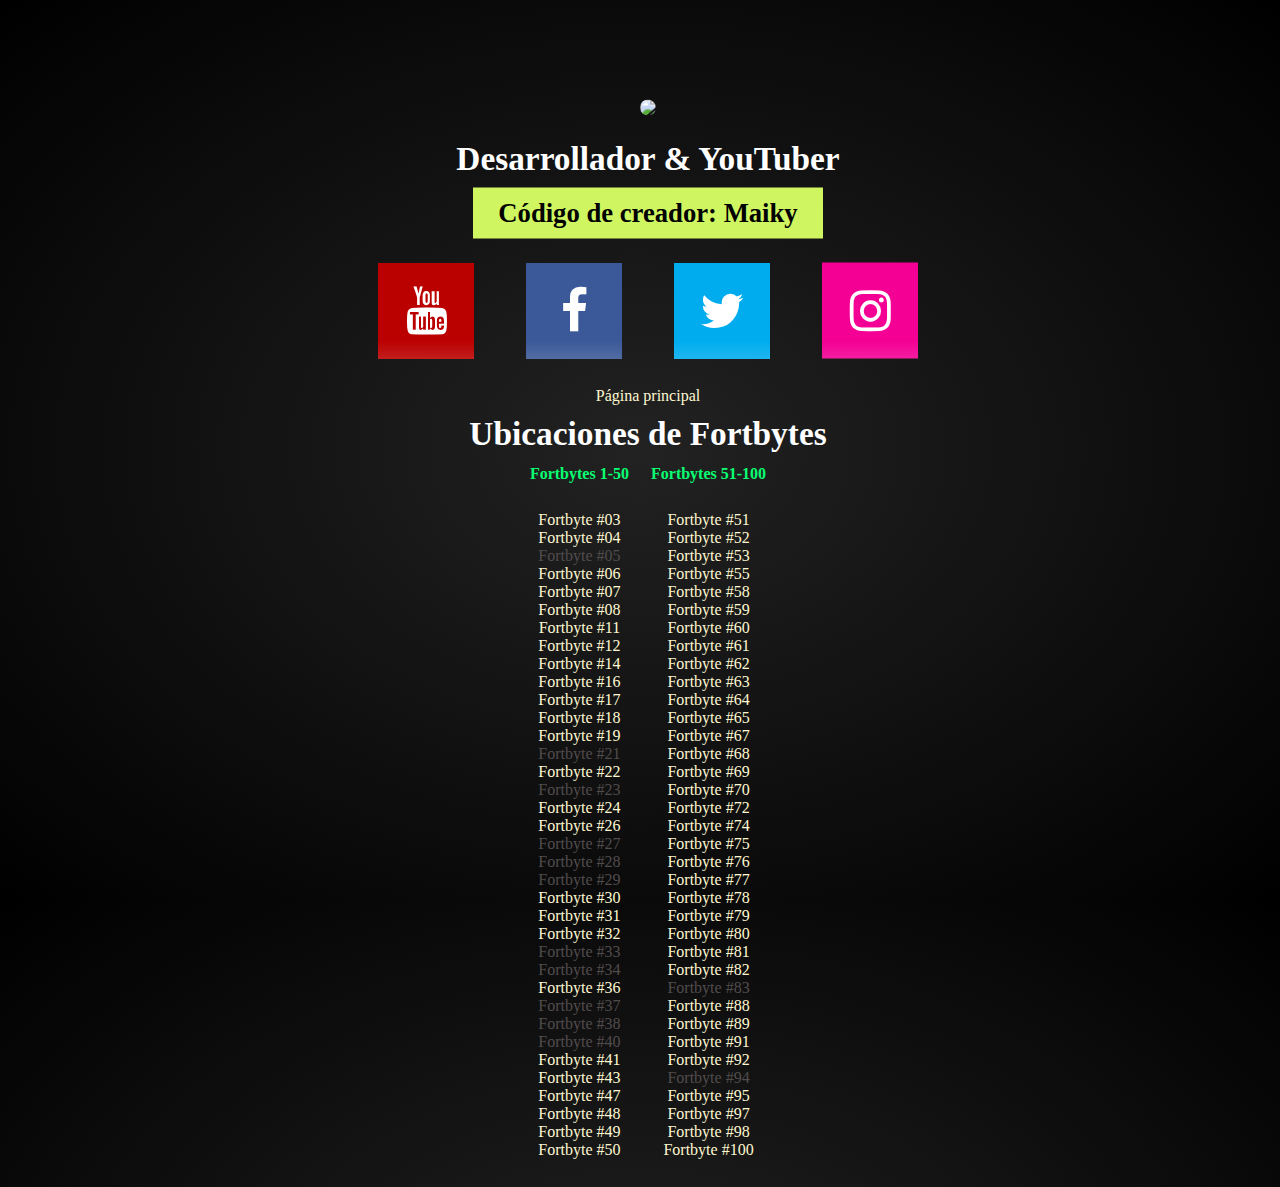
==== fortbytes.html @ 4a486058 "fortbyte 33 link disable" ====
<!DOCTYPE html>
<html lang="es" >

<head>
  <meta charset="UTF-8" />
  <title>Fortbytes - Ubicaciones - Maiky &bull; Page</title>
  
    <link rel="stylesheet" href="https://cdnjs.cloudflare.com/ajax/libs/normalize/5.0.0/normalize.min.css">

  <link rel='stylesheet' href='https://maxcdn.bootstrapcdn.com/font-awesome/4.1.0/css/font-awesome.min.css'>

      <link rel="stylesheet" href="./style.css" />

  <style>
    ul {
        color: #fff;
        list-style: none;
        padding-left: 0;
    }
    
    a {
        color: #fef8d1;
        text-decoration: none;
    }
    
    a:hover {
        color: #FFF383;
    }
    
    body {
        top: 70%;
    }
    
    th {
        color: #09ff72;
        text-align: center;
    }
    
    td, th {
        padding: 0 10px 10px;
    }
    
    table {
        margin: 0 auto;
    }
    
    .disabled, .disabled:hover {
        color: #514c4c;
        cursor: auto;
    }
  
  </style>
</head>

<body>

  <div style="padding: 10px;">
<img src="https://avatars2.githubusercontent.com/u/51415805" style="width: 200px;" />
</div>
<h1>Desarrollador &amp; YouTuber</h1>
<h2 style="width: 350px;">Código de creador: Maiky</h2>
<a href="https://www.youtube.com/c/MaikyM" class="fa fa-youtube" target="_blank"></a>
<a href="https://www.facebook.com/MaikyMOficial" class="fa fa-facebook" target="_blank"></a>
<a href="https://twitter.com/MaikyMOficial" class="fa fa-twitter" target="_blank"></a>
<a href="https://www.instagram.com/maikymoficial" class="fa fa-instagram" target="_blank"></a>

<div style="text-align: center;">
    <a href="index.html">Página principal</a>
</div>

<h1>Ubicaciones de Fortbytes</h1>

<table>
    <tr>
        <th>Fortbytes 1-50</th>
        <th>Fortbytes 51-100</th>
    </tr>
    <tr>
        <td style="vertical-align: top;">
            <ul>
                <li><a href="images/fortbytes/fortbyte_03_mapa.jpg" target="_blank">Fortbyte #03</a></li>
                <li><a href="images/fortbytes/fortbyte_04_mapa.jpg" target="_blank">Fortbyte #04</a></li>
                <li><a href="images/fortbytes/fortbyte_05_mapa.jpg" target="_blank" class="disabled">Fortbyte #05</a></li>
                <li><a href="images/fortbytes/fortbyte_06_mapa.jpg" target="_blank">Fortbyte #06</a></li>
                <li><a href="images/fortbytes/fortbyte_07_mapa.jpg" target="_blank">Fortbyte #07</a></li>
                <li><a href="images/fortbytes/fortbyte_08_mapa.jpg" target="_blank">Fortbyte #08</a></li>
                <li><a href="images/fortbytes/fortbyte_11_mapa.jpg" target="_blank">Fortbyte #11</a></li>
                <li><a href="images/fortbytes/fortbyte_12_mapa.jpg" target="_blank">Fortbyte #12</a></li>
                <li><a href="images/fortbytes/fortbyte_14_mapa.jpg" target="_blank">Fortbyte #14</a></li>
                <li><a href="images/fortbytes/fortbyte_16_mapa.jpg" target="_blank">Fortbyte #16</a></li>
                <li><a href="images/fortbytes/fortbyte_17_mapa.jpg" target="_blank">Fortbyte #17</a></li>
                <li><a href="images/fortbytes/fortbyte_18_mapa.jpg" target="_blank">Fortbyte #18</a></li>
                <li><a href="images/fortbytes/fortbyte_19_mapa.jpg" target="_blank">Fortbyte #19</a></li>
                <li><a href="images/fortbytes/fortbyte_21_mapa.jpg" target="_blank" class="disabled">Fortbyte #21</a></li>
                <li><a href="images/fortbytes/fortbyte_22_mapa.jpg" target="_blank">Fortbyte #22</a></li>
                <li><a href="images/fortbytes/fortbyte_23_mapa.jpg" target="_blank" class="disabled">Fortbyte #23</a></li>
                <li><a href="images/fortbytes/fortbyte_24_mapa.jpg" target="_blank">Fortbyte #24</a></li>
                <li><a href="images/fortbytes/fortbyte_26_mapa.jpg" target="_blank">Fortbyte #26</a></li>
                <li><a href="images/fortbytes/fortbyte_27_mapa.jpg" target="_blank" class="disabled">Fortbyte #27</a></li>
                <li><a href="images/fortbytes/fortbyte_28_mapa.jpg" target="_blank" class="disabled">Fortbyte #28</a></li>
                <li><a href="images/fortbytes/fortbyte_29_mapa.jpg" target="_blank" class="disabled">Fortbyte #29</a></li>
                <li><a href="images/fortbytes/fortbyte_30_mapa.jpg" target="_blank">Fortbyte #30</a></li>
                <li><a href="images/fortbytes/fortbyte_31_mapa.jpg" target="_blank">Fortbyte #31</a></li>
                <li><a href="images/fortbytes/fortbyte_32_mapa.jpg" target="_blank">Fortbyte #32</a></li>
                <li><a href="images/fortbytes/fortbyte_33_mapa.jpg" target="_blank" class="disabled">Fortbyte #33</a></li>
                <li><a href="images/fortbytes/fortbyte_34_mapa.jpg" target="_blank" class="disabled">Fortbyte #34</a></li>
                <li><a href="images/fortbytes/fortbyte_36_mapa.jpg" target="_blank">Fortbyte #36</a></li>
                <li><a href="images/fortbytes/fortbyte_37_mapa.jpg" target="_blank" class="disabled">Fortbyte #37</a></li>
                <li><a href="images/fortbytes/fortbyte_38_mapa.jpg" target="_blank" class="disabled">Fortbyte #38</a></li>
                <li><a href="images/fortbytes/fortbyte_40_mapa.jpg" target="_blank" class="disabled">Fortbyte #40</a></li>
                <li><a href="images/fortbytes/fortbyte_41_mapa.jpg" target="_blank">Fortbyte #41</a></li>
                <li><a href="images/fortbytes/fortbyte_43_mapa.jpg" target="_blank">Fortbyte #43</a></li>
                <li><a href="images/fortbytes/fortbyte_47_mapa.jpg" target="_blank">Fortbyte #47</a></li>
                <li><a href="images/fortbytes/fortbyte_48_mapa.jpg" target="_blank">Fortbyte #48</a></li>
                <li><a href="images/fortbytes/fortbyte_49_mapa.jpg" target="_blank">Fortbyte #49</a></li>
                <li><a href="images/fortbytes/fortbyte_50_mapa.jpg" target="_blank">Fortbyte #50</a></li>
            </ul>
        </td>
        <td style="vertical-align: top;">
            <ul>
                <li><a href="images/fortbytes/fortbyte_51_mapa.jpg" target="_blank">Fortbyte #51</a></li>
                <li><a href="images/fortbytes/fortbyte_52_mapa.jpg" target="_blank">Fortbyte #52</a></li>
                <li><a href="images/fortbytes/fortbyte_53_mapa.jpg" target="_blank">Fortbyte #53</a></li>
                <li><a href="images/fortbytes/fortbyte_55_mapa.jpg" target="_blank">Fortbyte #55</a></li>
                <li><a href="images/fortbytes/fortbyte_58_mapa.jpg" target="_blank">Fortbyte #58</a></li>
                <li><a href="images/fortbytes/fortbyte_59_mapa.jpg" target="_blank">Fortbyte #59</a></li>
                <li><a href="images/fortbytes/fortbyte_60_mapa.jpg" target="_blank">Fortbyte #60</a></li>
                <li><a href="images/fortbytes/fortbyte_61_mapa.jpg" target="_blank">Fortbyte #61</a></li>
                <li><a href="images/fortbytes/fortbyte_62_mapa.jpg" target="_blank">Fortbyte #62</a></li>
                <li><a href="images/fortbytes/fortbyte_63_mapa.jpg" target="_blank">Fortbyte #63</a></li>
                <li><a href="images/fortbytes/fortbyte_64_mapa.jpg" target="_blank">Fortbyte #64</a></li>
                <li><a href="images/fortbytes/fortbyte_65_mapa.jpg" target="_blank">Fortbyte #65</a></li>
                <li><a href="images/fortbytes/fortbyte_67_mapa.jpg" target="_blank">Fortbyte #67</a></li>
                <li><a href="images/fortbytes/fortbyte_68_mapa.jpg" target="_blank">Fortbyte #68</a></li>
                <li><a href="images/fortbytes/fortbyte_69_mapa.jpg" target="_blank">Fortbyte #69</a></li>
                <li><a href="images/fortbytes/fortbyte_70_mapa.jpg" target="_blank">Fortbyte #70</a></li>
                <li><a href="images/fortbytes/fortbyte_72_mapa.jpg" target="_blank">Fortbyte #72</a></li>
                <li><a href="images/fortbytes/fortbyte_74_mapa.jpg" target="_blank">Fortbyte #74</a></li>
                <li><a href="images/fortbytes/fortbyte_75_mapa.jpg" target="_blank">Fortbyte #75</a></li>
                <li><a href="images/fortbytes/fortbyte_76_mapa.jpg" target="_blank">Fortbyte #76</a></li>
                <li><a href="images/fortbytes/fortbyte_77_mapa.jpg" target="_blank">Fortbyte #77</a></li>
                <li><a href="images/fortbytes/fortbyte_78_mapa.jpg" target="_blank">Fortbyte #78</a></li>
                <li><a href="images/fortbytes/fortbyte_79_mapa.jpg" target="_blank">Fortbyte #79</a></li>
                <li><a href="images/fortbytes/fortbyte_80_mapa.jpg" target="_blank">Fortbyte #80</a></li>
                <li><a href="images/fortbytes/fortbyte_81_mapa.jpg" target="_blank">Fortbyte #81</a></li>
                <li><a href="images/fortbytes/fortbyte_82_mapa.jpg" target="_blank">Fortbyte #82</a></li>
                <li><a href="images/fortbytes/fortbyte_83_mapa.jpg" target="_blank" class="disabled">Fortbyte #83</a></li>
                <li><a href="images/fortbytes/fortbyte_88_mapa.jpg" target="_blank">Fortbyte #88</a></li>
                <li><a href="images/fortbytes/fortbyte_89_mapa.jpg" target="_blank">Fortbyte #89</a></li>
                <li><a href="images/fortbytes/fortbyte_91_mapa.jpg" target="_blank">Fortbyte #91</a></li>
                <li><a href="images/fortbytes/fortbyte_92_mapa.jpg" target="_blank">Fortbyte #92</a></li>
                <li><a href="images/fortbytes/fortbyte_94_mapa.jpg" target="_blank" class="disabled">Fortbyte #94</a></li>
                <li><a href="images/fortbytes/fortbyte_95_mapa.jpg" target="_blank">Fortbyte #95</a></li>
                <li><a href="images/fortbytes/fortbyte_97_mapa.jpg" target="_blank">Fortbyte #97</a></li>
                <li><a href="images/fortbytes/fortbyte_98_mapa.jpg" target="_blank">Fortbyte #98</a></li>
                <li><a href="images/fortbytes/fortbyte_100_mapa.jpg" target="_blank">Fortbyte #100</a></li>
            </ul>
        </td>
    </tr>
</table>
  <script src='https://cdnjs.cloudflare.com/ajax/libs/jquery/2.1.3/jquery.min.js'></script>
  
  <script>
    $(".disabled").each(function() {
       $(this).on('click', function() {
            return false;
       }); 
    });
  </script>

</body>

</html>
---- style.css ----
*, *:after, *:before {
  box-sizing: border-box;
}

.fa {
  height: 2em;
  font-size: 3em;
  overflow: hidden;
  margin: 0.5em;
  position: relative;
  text-decoration: none;
  width: 2em;
  -webkit-backface-visibility: hidden;
}
.fa:before, .fa:after {
  left: 0;
  position: absolute;
  text-align: center;
  transition: 0.5s;
  top: 50%;
  width: 100%;
}
.fa:before {
  color: white;
  -webkit-transform: translate3D(0, -50%, 0);
          transform: translate3D(0, -50%, 0);
  z-index: 2;
}
.fa:after {
  padding-bottom: 25%;
  padding-top: 300%;
  top: 0;
}

.fa-twitter:after {
  background-image: linear-gradient(#00acee 25%, #ffffff 75%);
  content: "";
  color: #00acee;
}

.fa-facebook:after {
  background-image: linear-gradient(#3b5998 25%, #ffffff 75%);
  content: "";
  color: #3b5998;
}

.fa-pinterest:after {
  background-image: linear-gradient(#cb2027 25%, #ffffff 75%);
  content: "";
  color: #cb2027;
}

.fa-youtube:after {
  background-image: linear-gradient(#bb0000 25%, #ffffff 75%);
  content: "";
  color: #b00;
}

.fa-soundcloud:after {
  background-image: linear-gradient(#ff5700 25%, #ffffff 75%);
  content: "\\f1be\a";
  color: #FF5700;
}

.fa-instagram:after {
  background-image: linear-gradient(#f40094 25%, #ffffff 75%);
  content: "";
  color: #f40094;
}

html {
  background: radial-gradient(#222222, #000000);
  height: 100%;
  text-align: center;
}

body {
  position: absolute;
  top: 50%;
  -webkit-transform: translateY(-50%);
          transform: translateY(-50%);
  width: 100%;
}

h1 {
  font-size: 25pt;
  color: #fff;
  font-weight: bold;
  margin: 0;
  padding: 10px;
}

h2 {
  font-size: 20pt;
  color: #000;
  background-color:  #cff660;
  width: 300px;
  padding: 10px;
  font-weight: bold;
  margin: 0 auto;
}

img {
	border-radius: 25px;
}
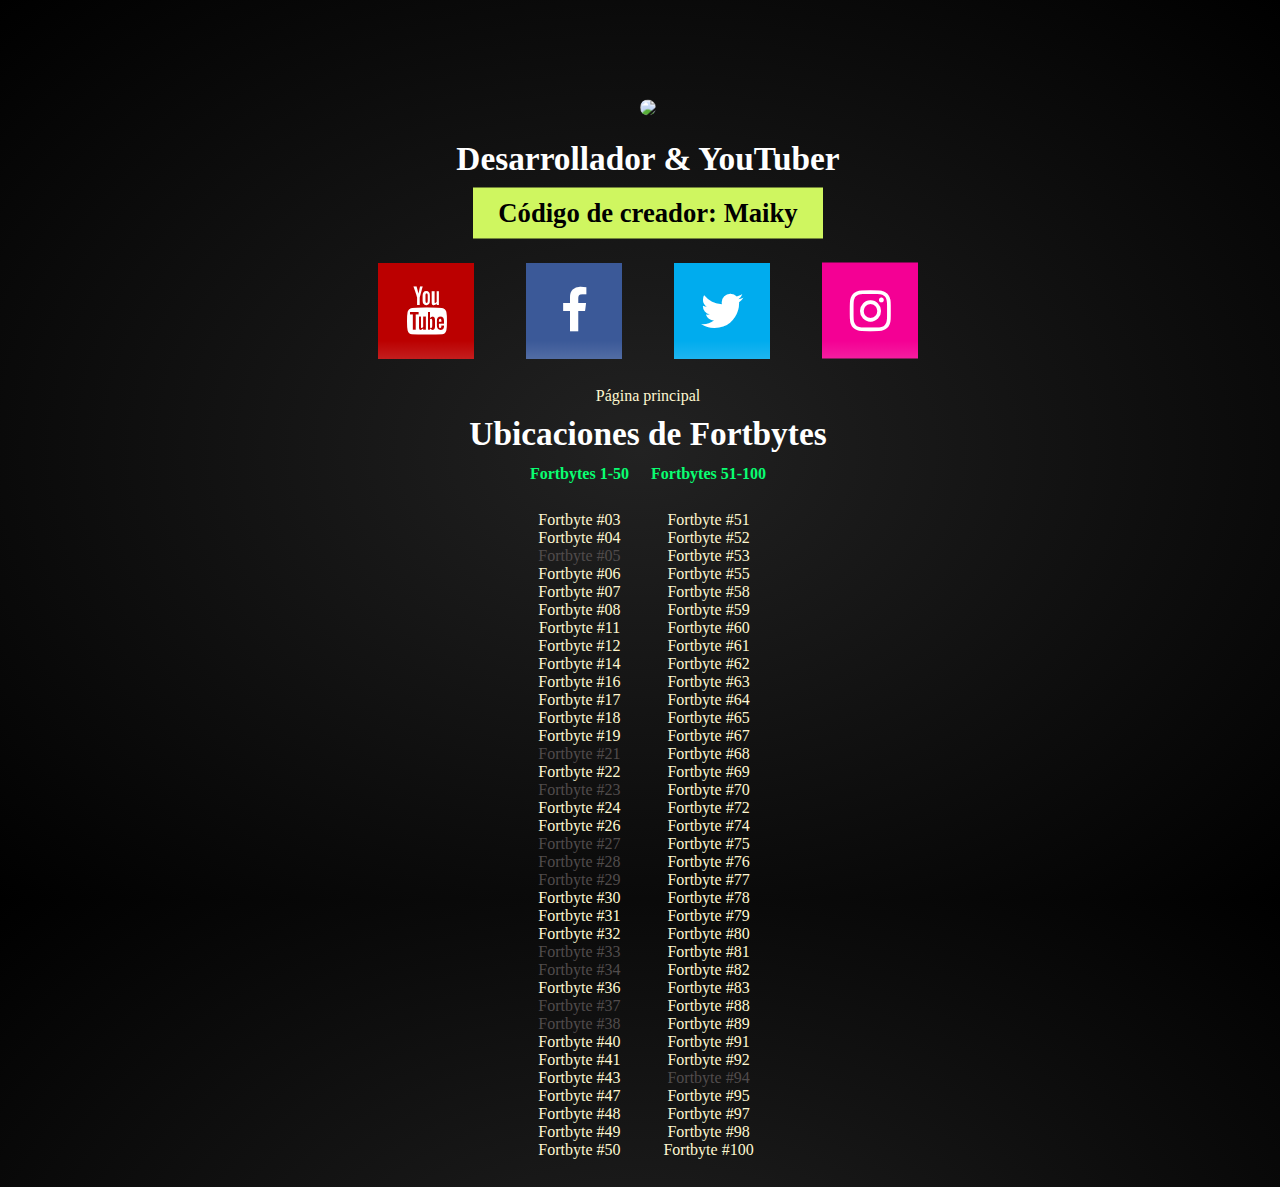
==== commit 4d0852e2: "Added Fortbytes 40 & 83" ====
--- a/fortbytes.html
+++ b/fortbytes.html
@@ -4,6 +4,13 @@
 <head>
   <meta charset="UTF-8" />
   <title>Fortbytes - Ubicaciones - Maiky &bull; Page</title>
+  
+  <meta name="twitter:card" content="summary" />
+  <meta name="twitter:creator" content="@MaikyMOficial" />
+  <meta property="og:title" content="Fortbytes (Ubicaciones) - Fortnite" />
+  <meta property="og:image" content="https://maikym.github.io/images/fortbytes/T_UI_ChallengeTile_Fortbytes.png" />
+  <meta property="og:url" content="https://maikym.github.io/fortbytes.html" />
+  <meta property="og:description" content="Mapas con las ubicaciones de los Fortbytes de Fortnite" />
   
     <link rel="stylesheet" href="https://cdnjs.cloudflare.com/ajax/libs/normalize/5.0.0/normalize.min.css">
 
@@ -107,7 +114,7 @@
                 <li><a href="images/fortbytes/fortbyte_36_mapa.jpg" target="_blank">Fortbyte #36</a></li>
                 <li><a href="images/fortbytes/fortbyte_37_mapa.jpg" target="_blank" class="disabled">Fortbyte #37</a></li>
                 <li><a href="images/fortbytes/fortbyte_38_mapa.jpg" target="_blank" class="disabled">Fortbyte #38</a></li>
-                <li><a href="images/fortbytes/fortbyte_40_mapa.jpg" target="_blank" class="disabled">Fortbyte #40</a></li>
+                <li><a href="images/fortbytes/fortbyte_40_mapa.jpg" target="_blank">Fortbyte #40</a></li>
                 <li><a href="images/fortbytes/fortbyte_41_mapa.jpg" target="_blank">Fortbyte #41</a></li>
                 <li><a href="images/fortbytes/fortbyte_43_mapa.jpg" target="_blank">Fortbyte #43</a></li>
                 <li><a href="images/fortbytes/fortbyte_47_mapa.jpg" target="_blank">Fortbyte #47</a></li>
@@ -144,7 +151,7 @@
                 <li><a href="images/fortbytes/fortbyte_80_mapa.jpg" target="_blank">Fortbyte #80</a></li>
                 <li><a href="images/fortbytes/fortbyte_81_mapa.jpg" target="_blank">Fortbyte #81</a></li>
                 <li><a href="images/fortbytes/fortbyte_82_mapa.jpg" target="_blank">Fortbyte #82</a></li>
-                <li><a href="images/fortbytes/fortbyte_83_mapa.jpg" target="_blank" class="disabled">Fortbyte #83</a></li>
+                <li><a href="images/fortbytes/fortbyte_83_mapa.jpg" target="_blank">Fortbyte #83</a></li>
                 <li><a href="images/fortbytes/fortbyte_88_mapa.jpg" target="_blank">Fortbyte #88</a></li>
                 <li><a href="images/fortbytes/fortbyte_89_mapa.jpg" target="_blank">Fortbyte #89</a></li>
                 <li><a href="images/fortbytes/fortbyte_91_mapa.jpg" target="_blank">Fortbyte #91</a></li>
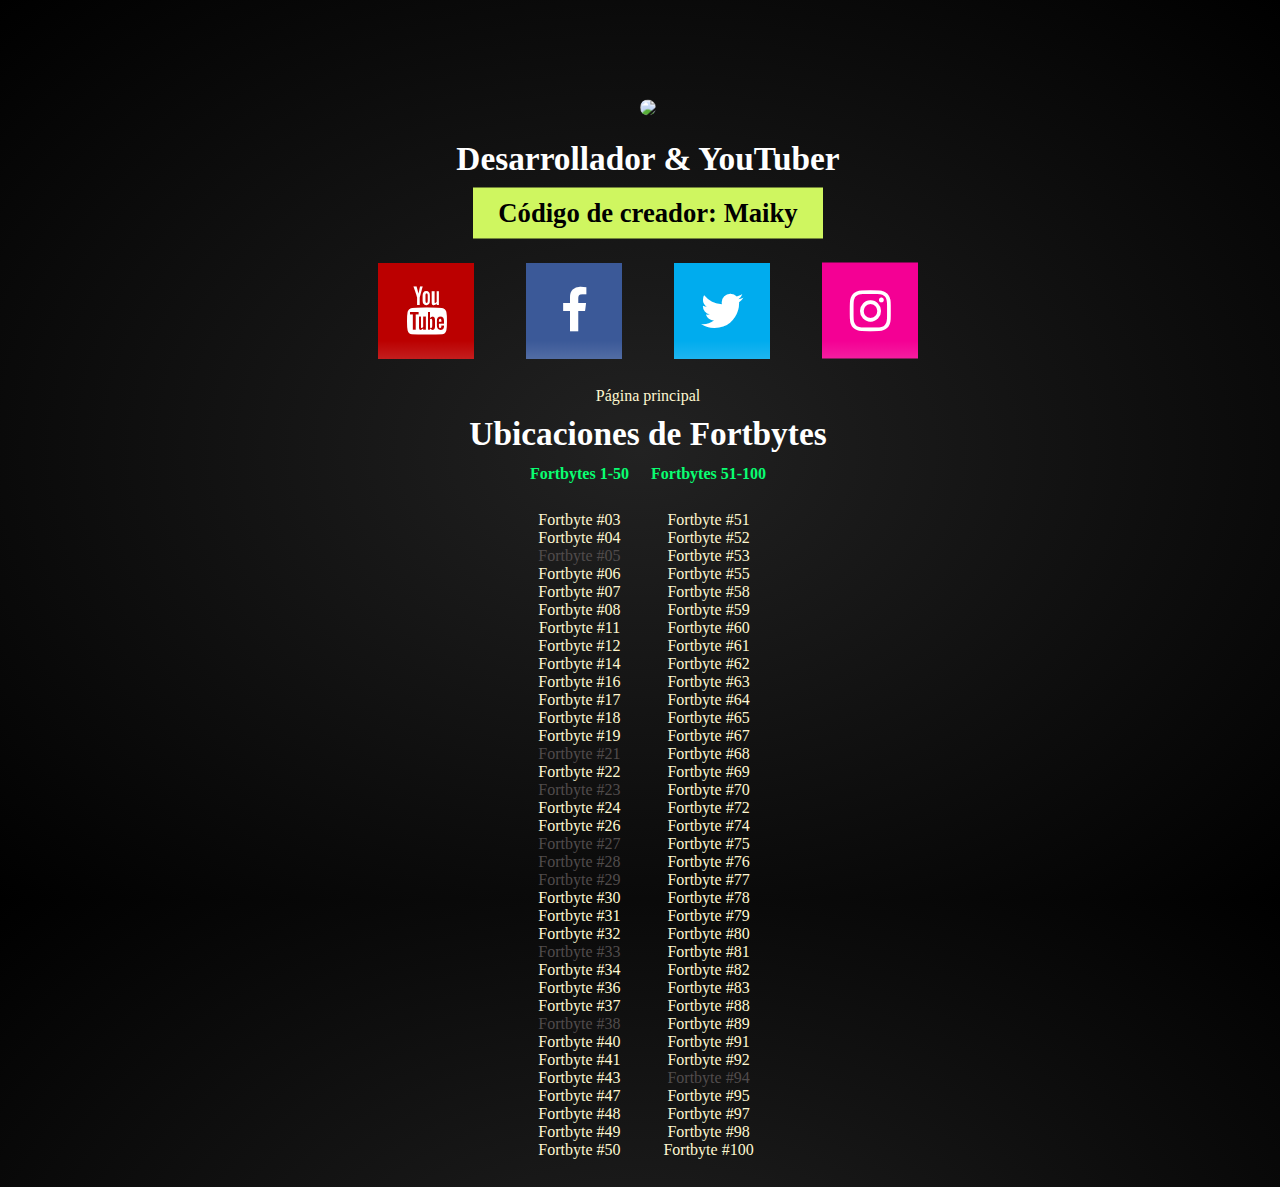
==== commit 22955f4d: "Added Fortbytes 34 & 37" ====
--- a/fortbytes.html
+++ b/fortbytes.html
@@ -110,9 +110,9 @@
                 <li><a href="images/fortbytes/fortbyte_31_mapa.jpg" target="_blank">Fortbyte #31</a></li>
                 <li><a href="images/fortbytes/fortbyte_32_mapa.jpg" target="_blank">Fortbyte #32</a></li>
                 <li><a href="images/fortbytes/fortbyte_33_mapa.jpg" target="_blank" class="disabled">Fortbyte #33</a></li>
-                <li><a href="images/fortbytes/fortbyte_34_mapa.jpg" target="_blank" class="disabled">Fortbyte #34</a></li>
+                <li><a href="images/fortbytes/fortbyte_34_mapa.jpg" target="_blank">Fortbyte #34</a></li>
                 <li><a href="images/fortbytes/fortbyte_36_mapa.jpg" target="_blank">Fortbyte #36</a></li>
-                <li><a href="images/fortbytes/fortbyte_37_mapa.jpg" target="_blank" class="disabled">Fortbyte #37</a></li>
+                <li><a href="images/fortbytes/fortbyte_37_mapa.jpg" target="_blank">Fortbyte #37</a></li>
                 <li><a href="images/fortbytes/fortbyte_38_mapa.jpg" target="_blank" class="disabled">Fortbyte #38</a></li>
                 <li><a href="images/fortbytes/fortbyte_40_mapa.jpg" target="_blank">Fortbyte #40</a></li>
                 <li><a href="images/fortbytes/fortbyte_41_mapa.jpg" target="_blank">Fortbyte #41</a></li>
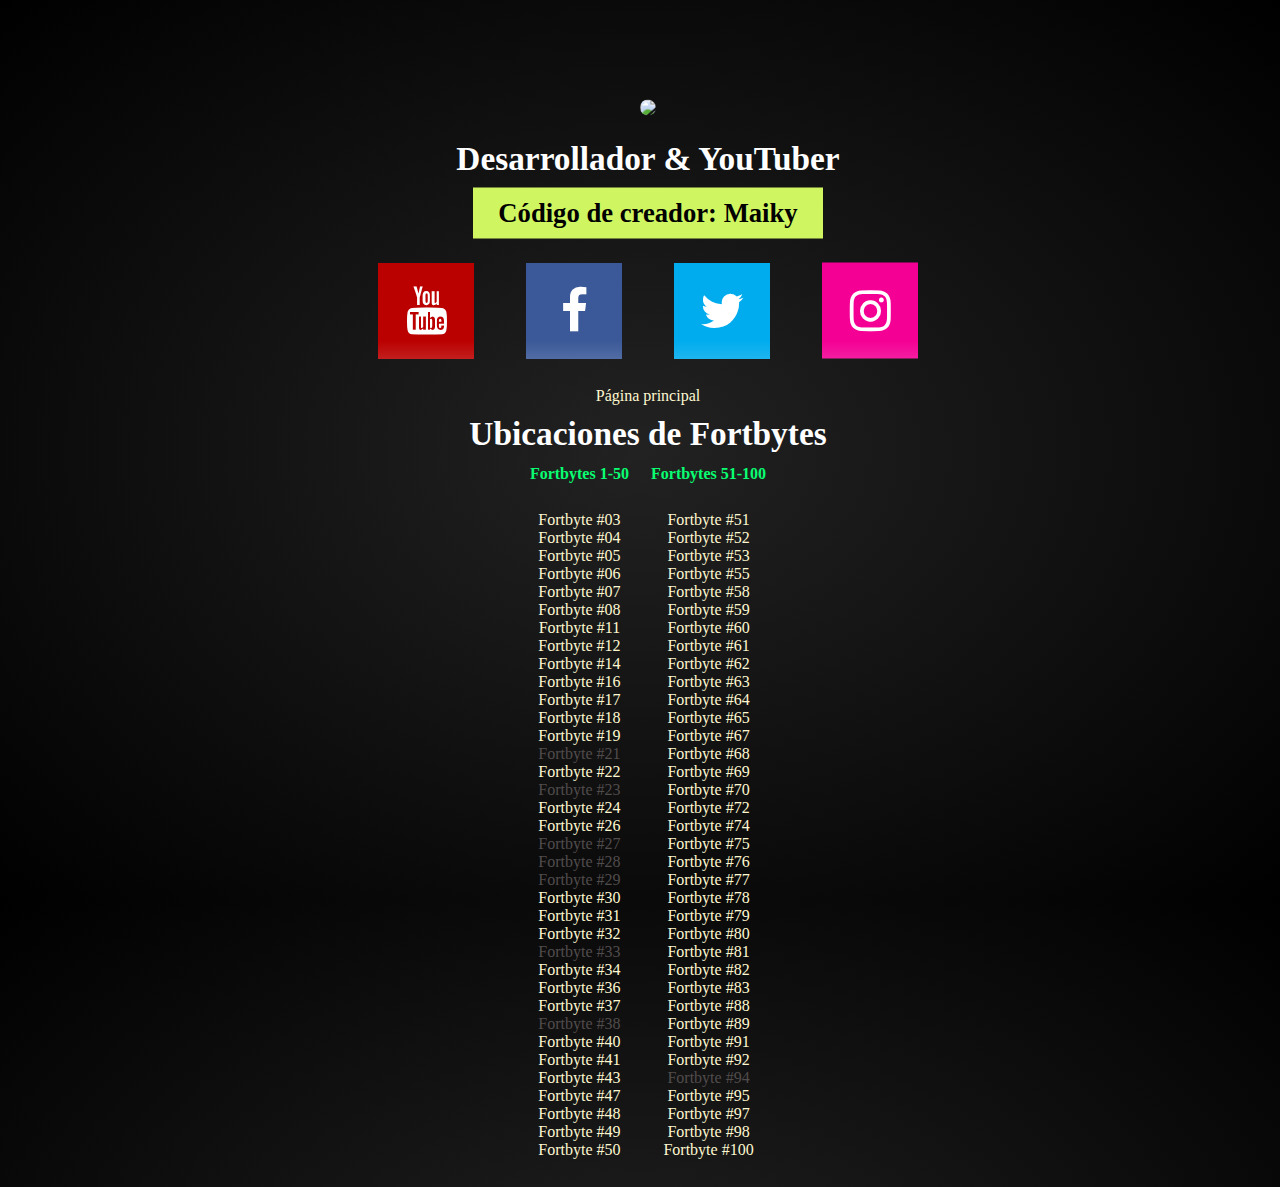
==== commit bdea2d40: "Added Fortbyte 05." ====
--- a/fortbytes.html
+++ b/fortbytes.html
@@ -87,7 +87,7 @@
             <ul>
                 <li><a href="images/fortbytes/fortbyte_03_mapa.jpg" target="_blank">Fortbyte #03</a></li>
                 <li><a href="images/fortbytes/fortbyte_04_mapa.jpg" target="_blank">Fortbyte #04</a></li>
-                <li><a href="images/fortbytes/fortbyte_05_mapa.jpg" target="_blank" class="disabled">Fortbyte #05</a></li>
+                <li><a href="images/fortbytes/fortbyte_05_mapa.jpg" target="_blank">Fortbyte #05</a></li>
                 <li><a href="images/fortbytes/fortbyte_06_mapa.jpg" target="_blank">Fortbyte #06</a></li>
                 <li><a href="images/fortbytes/fortbyte_07_mapa.jpg" target="_blank">Fortbyte #07</a></li>
                 <li><a href="images/fortbytes/fortbyte_08_mapa.jpg" target="_blank">Fortbyte #08</a></li>
